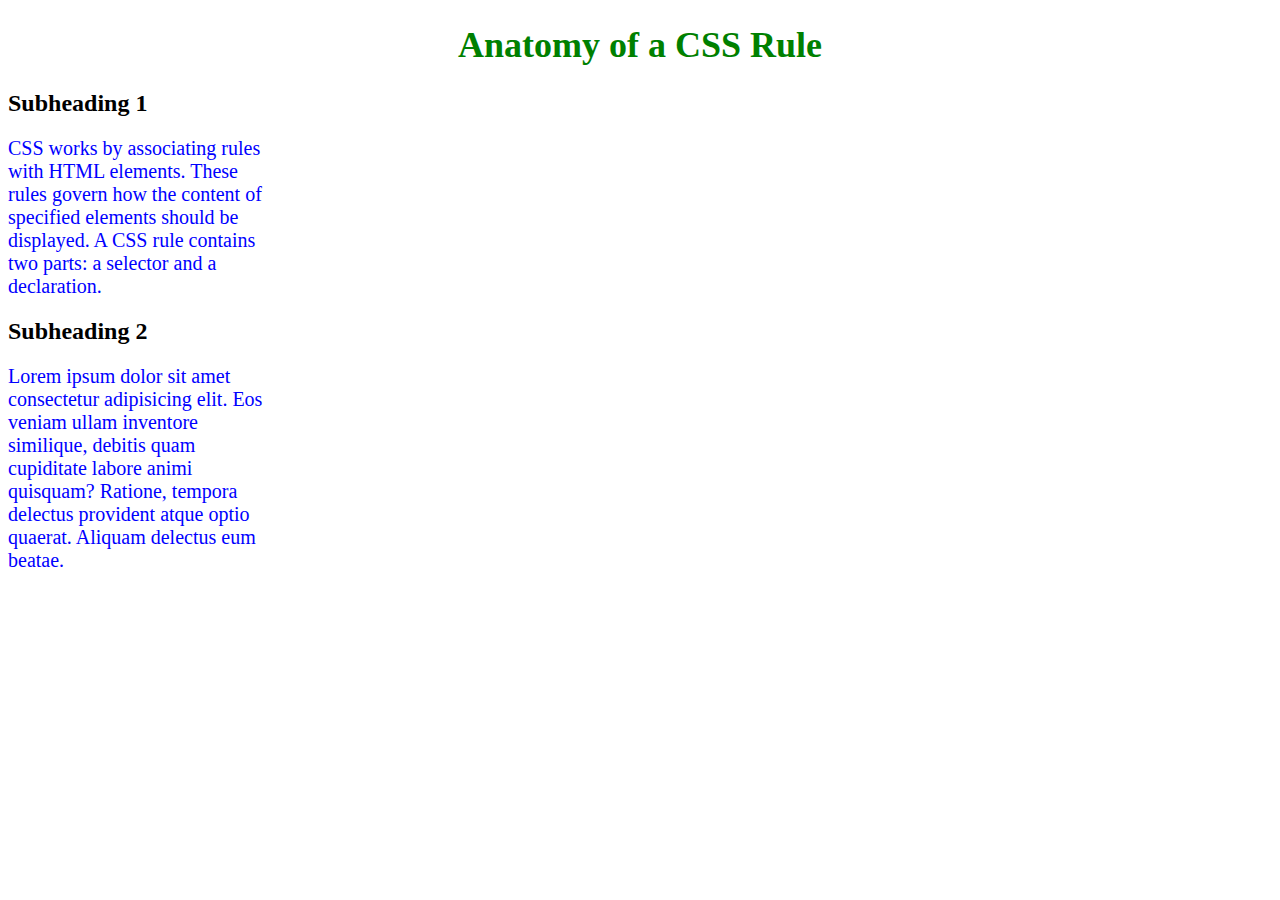
==== site/css-syntax.html @ 6e491d69 "Learning CSS now" ====
<!DOCTYPE html>
<html lang="en">
<head>
    <meta charset="utf-8">
    <title>Anatomy of a CSS Rule</title>
    <!--NOTE: Stylesheets usually aren't just stuffed
    into the head of a project. This time it is.-->
    <style>
        p {
            color: blue;
            font-size: 20px;
            width:260px;
        }

        h1 {
            color: green;
            font-size: 36px;
            text-align: center;
        }
    </style>
</head>
<body>
    <h1>Anatomy of a CSS Rule</h1>
    <h2>Subheading 1</h2>
    <p>CSS works by associating rules with HTML elements. These rules
        govern how the content of specified elements should be displayed.
        A CSS rule contains two parts: a selector and a declaration.
    </p>
    <h2>Subheading 2</h2>
    <p>Lorem ipsum dolor sit amet consectetur adipisicing elit. Eos veniam ullam inventore similique, debitis quam cupiditate labore animi quisquam? Ratione, tempora delectus provident atque optio quaerat. Aliquam delectus eum beatae.</p>
</body>
</html>
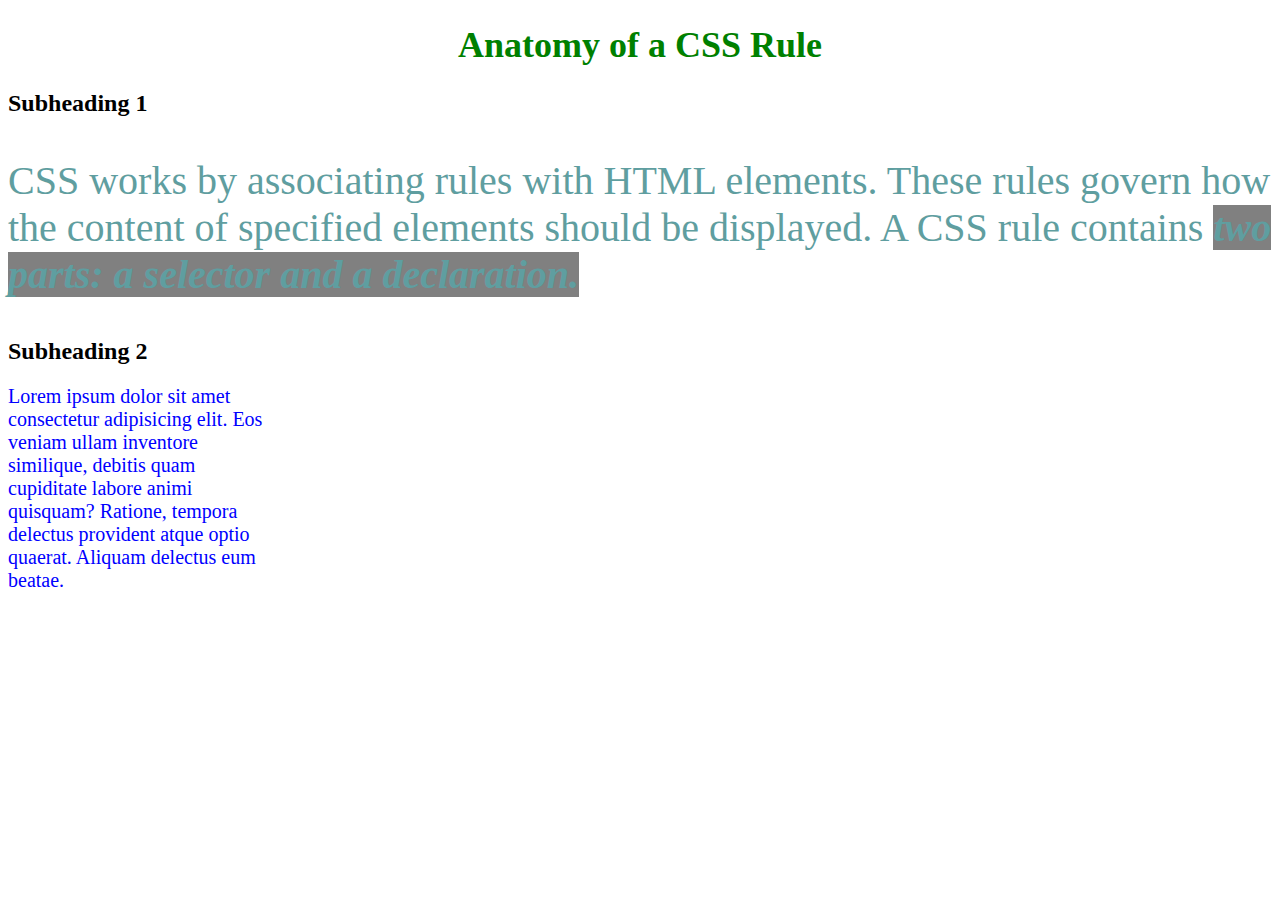
==== commit 46a6cacd: "Css!!" ====
--- a/site/css-syntax.html
+++ b/site/css-syntax.html
@@ -6,27 +6,41 @@
     <!--NOTE: Stylesheets usually aren't just stuffed
     into the head of a project. This time it is.-->
     <style>
-        p {
+        p{
+            color: cadetblue;
+        }
+        /* class selector */
+        .generalParagraph {
             color: blue;
             font-size: 20px;
             width:260px;
         }
-
+        /* element selector */
         h1 {
             color: green;
             font-size: 36px;
             text-align: center;
+        /* id selector */
+        }
+        #mainPoint{
+            background-color: gray;
+            font-weight: bold;
+            font-style: italic;
+        }
+        p.big{
+            font-size: 40px;
         }
     </style>
 </head>
 <body>
     <h1>Anatomy of a CSS Rule</h1>
     <h2>Subheading 1</h2>
-    <p>CSS works by associating rules with HTML elements. These rules
+    <p class="big">CSS works by associating rules with HTML elements. These rules
         govern how the content of specified elements should be displayed.
-        A CSS rule contains two parts: a selector and a declaration.
+        A CSS rule contains <span id="mainPoint">two parts: a selector and a declaration.</span>
     </p>
     <h2>Subheading 2</h2>
-    <p>Lorem ipsum dolor sit amet consectetur adipisicing elit. Eos veniam ullam inventore similique, debitis quam cupiditate labore animi quisquam? Ratione, tempora delectus provident atque optio quaerat. Aliquam delectus eum beatae.</p>
+    <p class="generalParagraph">Lorem ipsum dolor sit amet consectetur adipisicing elit. Eos veniam ullam inventore similique, 
+        debitis quam cupiditate labore animi quisquam? Ratione, tempora delectus provident atque optio quaerat. Aliquam delectus eum beatae.</p>
 </body>
 </html>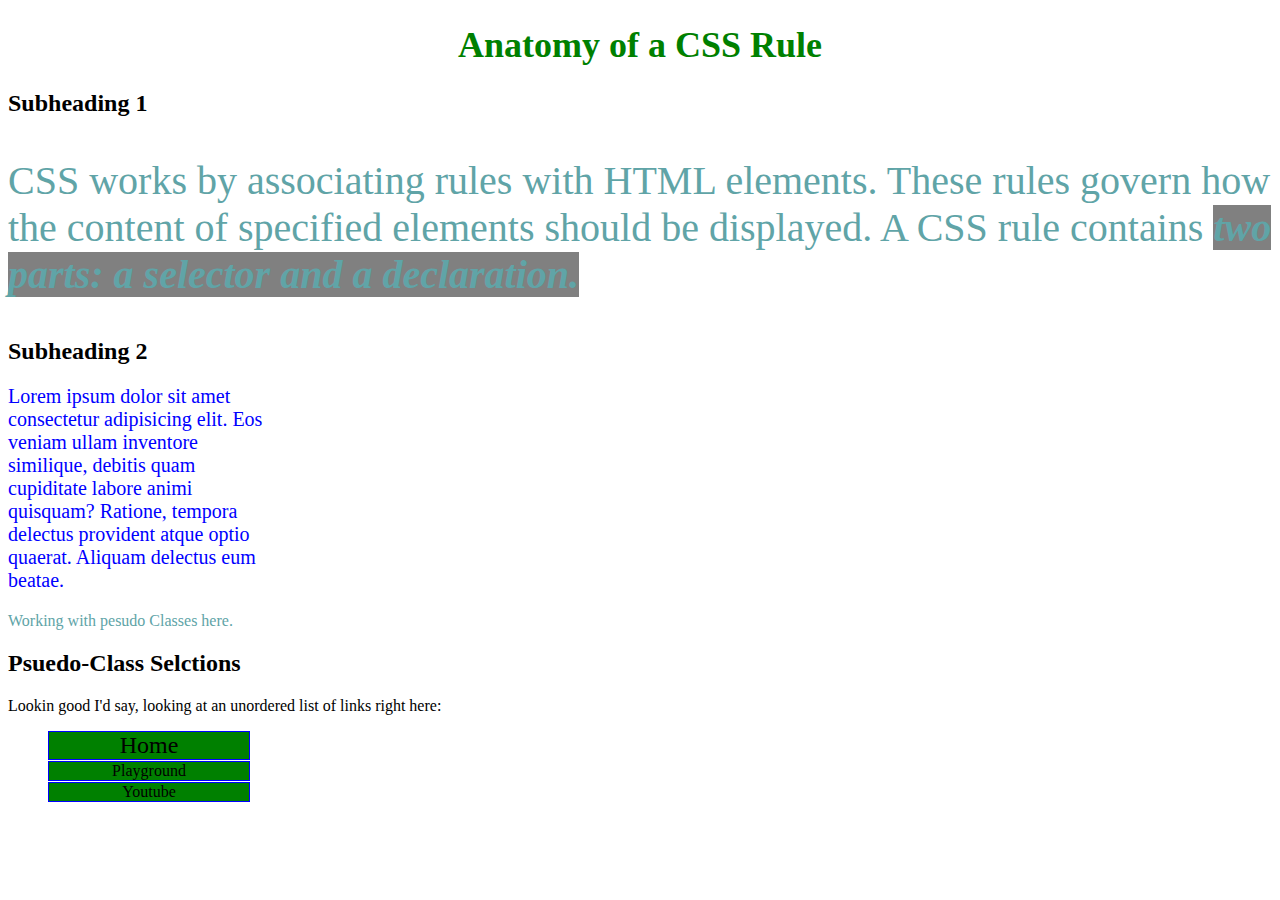
==== commit b35c3e13: "Day2" ====
--- a/site/css-syntax.html
+++ b/site/css-syntax.html
@@ -7,7 +7,7 @@
     into the head of a project. This time it is.-->
     <style>
         p{
-            color: cadetblue;
+            color: rgb(96, 164, 167);
         }
         /* class selector */
         .generalParagraph {
@@ -30,6 +30,30 @@
         p.big{
             font-size: 40px;
         }
+        section li {
+            list-style: none;
+        }
+        a:link, a:visited {
+            text-decoration: none;
+            background-color: green;
+            border: 1px solid blue;
+            color: black;
+            display: block;
+            width: 200px;
+            text-align: center;
+            margin-bottom: 1px;
+        }
+        a:hover, a:active {
+            background-color: red;
+            color: purple;
+        }
+
+        section li:nth-child(1){
+            font-size: 24px
+        }
+        p.big:hover, #mainPoint:hover{
+            background-color: aliceblue;
+        }
     </style>
 </head>
 <body>
@@ -42,5 +66,20 @@
     <h2>Subheading 2</h2>
     <p class="generalParagraph">Lorem ipsum dolor sit amet consectetur adipisicing elit. Eos veniam ullam inventore similique, 
         debitis quam cupiditate labore animi quisquam? Ratione, tempora delectus provident atque optio quaerat. Aliquam delectus eum beatae.</p>
+    <p>
+        Working with pesudo Classes here.
+    </p>
+    <section>
+    <p>
+        <h2>Psuedo-Class Selctions</h2>
+        Lookin good I'd say, looking at an unordered list of links right here:
+    </p>
+    <ul>
+        <li><a href="http://localhost:3000/">Home</a></li>
+        <li><a href="http://localhost:3000/Playground1.html">Playground</a></li>
+        <li><a href="https://www.youtube.com/" target="_blank">Youtube</a></li>
+    </ul>
+    </section>
+
 </body>
 </html>